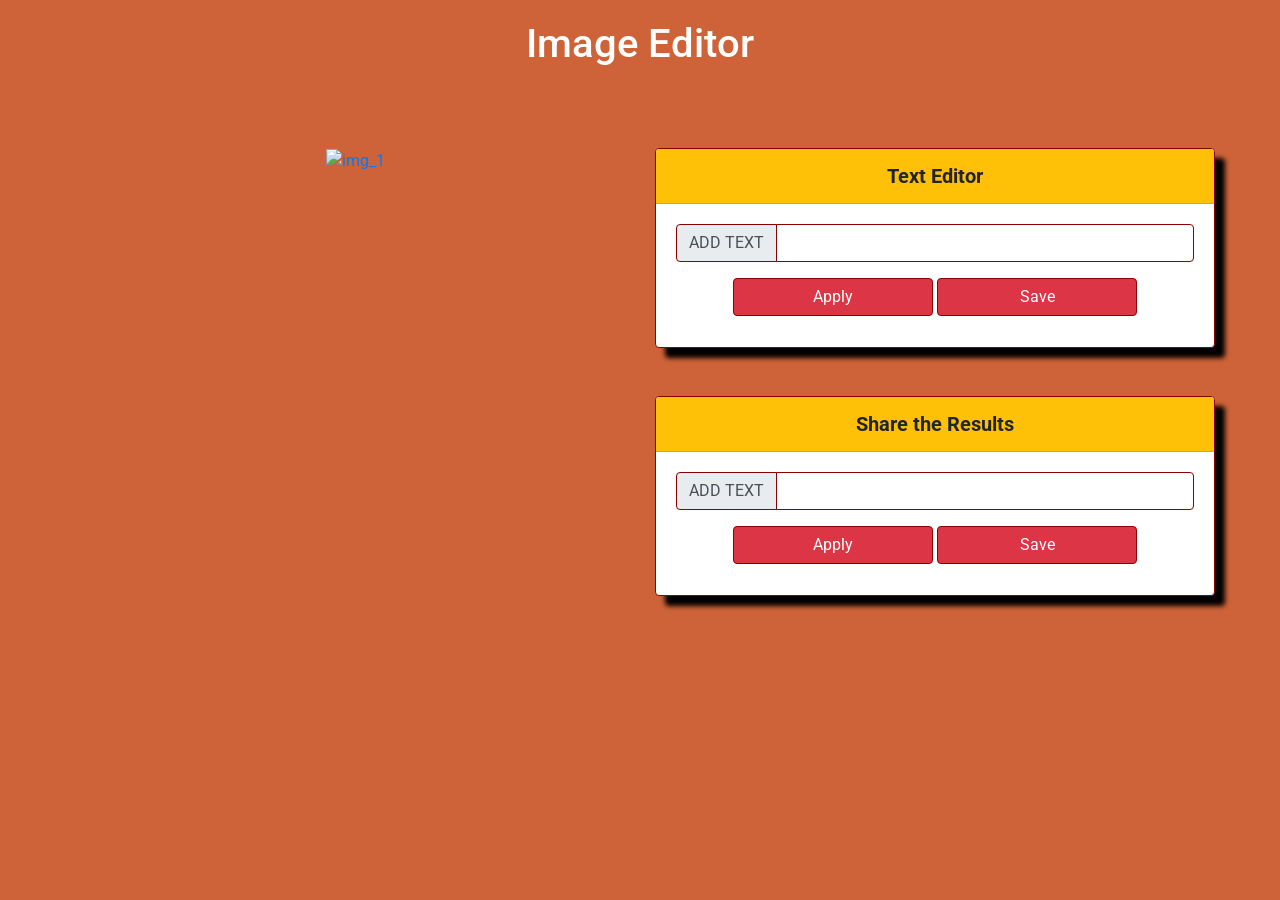
==== editor.html @ eb953c82 "Merge f70116492de8176b48a592ee4ea9c52b48b4b54d into b02bc71bf2012e921e4c041f06a23e2f7f4cd7d6" ====
<!DOCTYPE html>
<html lang="en">
<head>
<meta charset="UTF-8">
<meta name="viewport" content="width=device-width, initial-scale=1.0">
<meta http-equiv="X-UA-Compatible" content="ie=edge">
<link rel="stylesheet" href="https://cdnjs.cloudflare.com/ajax/libs/twitter-bootstrap/4.3.1/css/bootstrap.min.css">
<link rel="stylesheet" href="https://cdnjs.cloudflare.com/ajax/libs/font-awesome/5.8.2/css/all.min.css">
<link href="https://fonts.googleapis.com/css?family=Roboto&display=swap" rel="stylesheet">

<link rel="stylesheet" href="css/style.css">
<title>Edit the The Image</title>
</head>
<script src="https://cdnjs.cloudflare.com/ajax/libs/jquery/3.4.1/jquery.slim.min.js"></script>

<body>

    <h1>Image Editor</h1>
<div class="container-fluid container">
    <div class="row">
        <div class="col-md-6">
        <a href="#"><img class="image-fluid" id="image-view" src="https://via.placeholder.com/500.png/" alt="img_1"/></a>
        </div>
        <div class="col-md-6">
            <div class="card cardstyle" style="width: 35rem;">
            <div class="card-header bg-warning crdheader">Text Editor</div>
            <div class="card-body">
                <div class="input-group mb-3">
                <div class="input-group-prepend">
                <span class="input-group-text searchstyle" id="inputGroup-sizing-default">Add Text</span>
                </div>
                <input type="text" class="form-control searchstyle" aria-label="Default" aria-describedby="inputGroup-sizing-default">
                </div>
                <a href="#" class="btn btn-danger bttn">Apply</a>
                <span><a href="#" class="btn btn-danger bttn">Save</a></span>
            </div>
            </div>
<br>
<br>
            <div class="card cardstyle" style="width: 35rem;">
                <div class="card-header bg-warning crdheader">Share the Results</div>
                <div class="card-body">
                    <div class="input-group mb-3">
                    <div class="input-group-prepend">
                    <span class="input-group-text searchstyle" id="inputGroup-sizing-default">Add Text</span>
                    </div>
                    <input type="text" class="form-control searchstyle" aria-label="Default" aria-describedby="inputGroup-sizing-default">
                    </div>
                    <a href="#" class="btn btn-danger bttn">Apply</a>
                    <span><a href="#" class="btn btn-danger bttn">Save</a></span>
                </div>
                </div>

        </div>  
    </div> 
    
</div>
<script src="https://cdnjs.cloudflare.com/ajax/libs/jquery/3.4.1/jquery.min.js"></script>
<script src="https://cdnjs.cloudflare.com/ajax/libs/popper.js/1.15.0/umd/popper.min.js"></script>
<script src="https://cdnjs.cloudflare.com/ajax/libs/twitter-bootstrap/4.3.1/js/bootstrap.min.js"></script>
<script src="./javascript/project.js"></script>
</body>
</html>
---- css/style.css ----
body {
    background-color: #ce6339;
}

h1 {
    margin-top: 20px;
    font-family: 'Roboto', sans-serif;
    font-size: 40px;
    color: #ffffff;
    text-align: center;
}
.container {
    position: relative;
    margin-top: 80px;
    text-align: center;
}
.crdheader {
    font-family: 'Roboto', sans-serif;
    font-size: 20px;
    font-weight: bold;
}
.cardstyle {
    border: 1px solid darkred;
    height: 200px;
    box-shadow: 10px 10px 5px black;
}
.searchstyle {
    border: 1px solid darkred;
    text-transform: uppercase;
}
.bttn {
    width: 200px;
    border: 1px solid darkred;
}
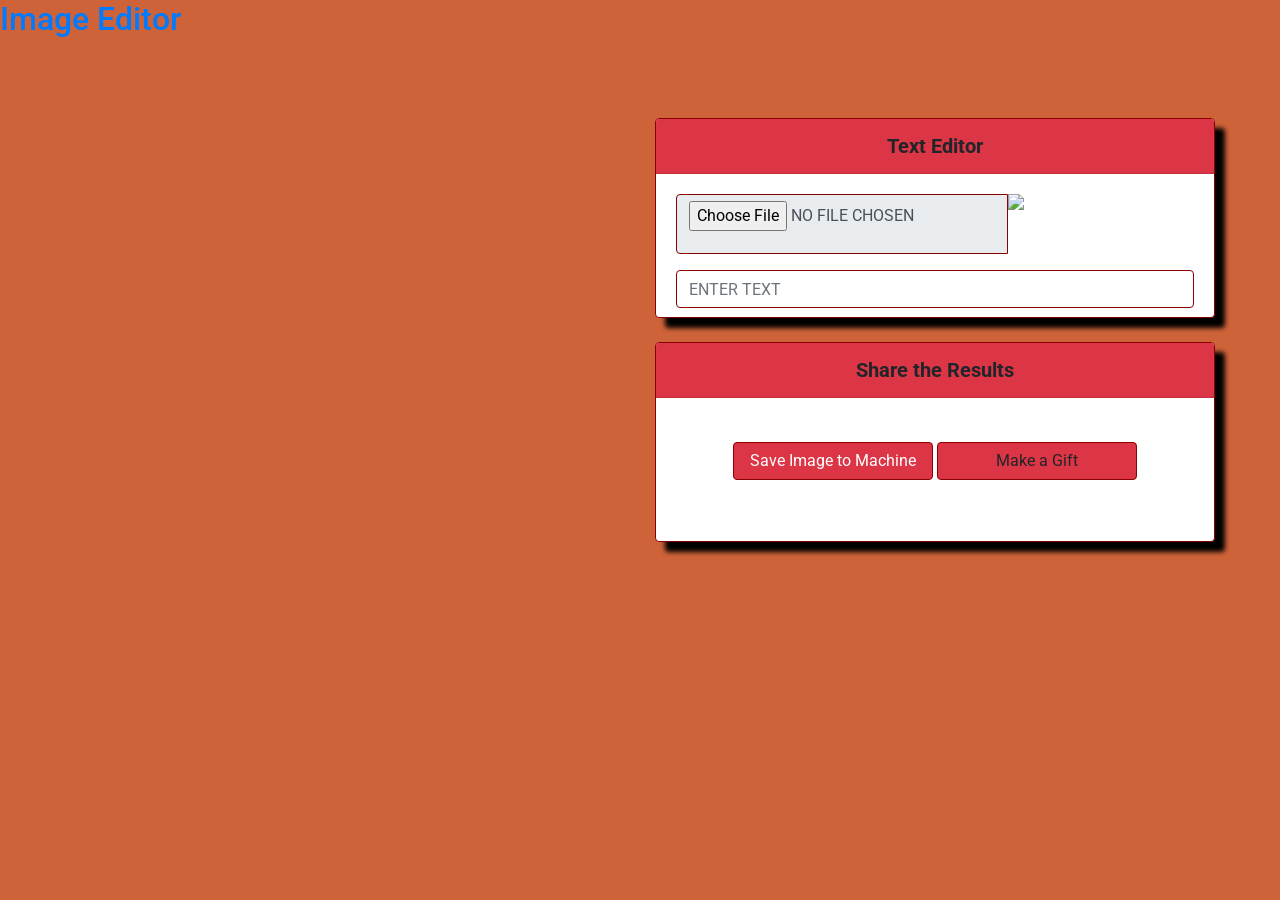
==== commit 6408a516: ""adding editor and index files"" ====
--- a/editor.html
+++ b/editor.html
@@ -1,63 +1,80 @@
 <!DOCTYPE html>
 <html lang="en">
+
 <head>
-<meta charset="UTF-8">
-<meta name="viewport" content="width=device-width, initial-scale=1.0">
-<meta http-equiv="X-UA-Compatible" content="ie=edge">
-<link rel="stylesheet" href="https://cdnjs.cloudflare.com/ajax/libs/twitter-bootstrap/4.3.1/css/bootstrap.min.css">
-<link rel="stylesheet" href="https://cdnjs.cloudflare.com/ajax/libs/font-awesome/5.8.2/css/all.min.css">
-<link href="https://fonts.googleapis.com/css?family=Roboto&display=swap" rel="stylesheet">
-
-<link rel="stylesheet" href="css/style.css">
-<title>Edit the The Image</title>
+    <meta charset="UTF-8">
+    <meta name="viewport" content="width=device-width, initial-scale=1.0">
+    <meta http-equiv="X-UA-Compatible" content="ie=edge">
+    <link rel="stylesheet" href="https://cdnjs.cloudflare.com/ajax/libs/twitter-bootstrap/4.3.1/css/bootstrap.min.css">
+    <link rel="stylesheet" href="https://cdnjs.cloudflare.com/ajax/libs/font-awesome/5.8.2/css/all.min.css">
+    <link href="https://fonts.googleapis.com/css?family=Roboto&display=swap" rel="stylesheet">
+    <link rel="stylesheet" href="https://cdnjs.cloudflare.com/ajax/libs/animate.css/3.7.2/animate.min.css">
+    <link href="https://fonts.googleapis.com/css?family=Mountains+of+Christmas|Squada+One&display=swap" 
+rel="stylesheet">
+    
+    <link rel="stylesheet" href="css/style.css">
+    <link rel="stylesheet" href="css/canvas.css">
+    <title>Edit the The Image</title>
 </head>
-<script src="https://cdnjs.cloudflare.com/ajax/libs/jquery/3.4.1/jquery.slim.min.js"></script>
 
 <body>
 
-    <h1>Image Editor</h1>
-<div class="container-fluid container">
-    <div class="row">
-        <div class="col-md-6">
-        <a href="#"><img class="image-fluid" id="image-view" src="https://via.placeholder.com/500.png/" alt="img_1"/></a>
-        </div>
-        <div class="col-md-6">
-            <div class="card cardstyle" style="width: 35rem;">
-            <div class="card-header bg-warning crdheader">Text Editor</div>
-            <div class="card-body">
-                <div class="input-group mb-3">
-                <div class="input-group-prepend">
-                <span class="input-group-text searchstyle" id="inputGroup-sizing-default">Add Text</span>
-                </div>
-                <input type="text" class="form-control searchstyle" aria-label="Default" aria-describedby="inputGroup-sizing-default">
-                </div>
-                <a href="#" class="btn btn-danger bttn">Apply</a>
-                <span><a href="#" class="btn btn-danger bttn">Save</a></span>
+<h2 class="title animated fadeInDown"><a href="index.html">Image Editor</h2></a>
+<div class="container contain">
+<div class="row">
+    <!-- Adding the id for imageCanvas to the div -->
+<div class="col-md-6 editor animated fadeInLeft delay-1s" id="canvas-wrap">
+    <!-- Adding the canvas tags and id's as 2 nested within eachother inside the div -->
+    <canvas style="display:block" id="imageCanvas">
+        <canvas id="canvasID"></canvas>
+    </canvas>
+</div>
+<div class="col-md-6 animated fadeInRight delay-1s">
+<div class="card cardstyle" style="width: 35rem;">
+    <div class="card-header bg-danger crdheader">Text Editor</div>
+    <div class="card-body">
+        <div class="input-group mb-3 controls">
+            <div class="input-group-prepend">
+                <!-- <span class="input-group-text searchstyle" id="inputGroup-sizing-default">Add
+                    Text</span> -->
+                    <!-- Added input and label tags in case someone decides they can't find what they're looking for from the API; provided this with the same classes as previous span -->
+                <input class="controls__input searchstyle input-group-text" type="file" id="imageLoader" name="imageLoader" />
+                <img id="logo" height="60px" src="./assets/chucknorris.gif">
+
+            <label class="controls__label" for="name"></label>
+            </div> </div>
+            <div>
+            <input type="text" class="form-control searchstyle" id="name" aria-label="Default"
+                aria-describedby="inputGroup-sizing-default" placeholder="Enter Text">
             </div>
-            </div>
+
+
+                <!-- <div id="data"></div> -->
+        <!-- <a href="#" class="btn btn-danger bttn">Apply</a> -->
+        
+        <!-- <span><a href="#"  class="btn btn-danger bttn">Complete & Save</a></span> -->
+    </div>
+</div>
+
 <br>
-<br>
-            <div class="card cardstyle" style="width: 35rem;">
-                <div class="card-header bg-warning crdheader">Share the Results</div>
-                <div class="card-body">
-                    <div class="input-group mb-3">
-                    <div class="input-group-prepend">
-                    <span class="input-group-text searchstyle" id="inputGroup-sizing-default">Add Text</span>
-                    </div>
-                    <input type="text" class="form-control searchstyle" aria-label="Default" aria-describedby="inputGroup-sizing-default">
-                    </div>
-                    <a href="#" class="btn btn-danger bttn">Apply</a>
-                    <span><a href="#" class="btn btn-danger bttn">Save</a></span>
-                </div>
-                </div>
 
-        </div>  
-    </div> 
-    
+<div class="card cardstyle" style="width: 35rem;">
+    <div class="card-header bg-danger crdheader">Share the Results</div>
+    <div class="card-body">
+        <br>
+        <button id="download" class="btn btn-danger bttn">Save Image to Machine</button>
+        <span><a id="buyGift" class="btn btn-danger bttn">Make a Gift</a></span>
+    </div>
 </div>
-<script src="https://cdnjs.cloudflare.com/ajax/libs/jquery/3.4.1/jquery.min.js"></script>
-<script src="https://cdnjs.cloudflare.com/ajax/libs/popper.js/1.15.0/umd/popper.min.js"></script>
-<script src="https://cdnjs.cloudflare.com/ajax/libs/twitter-bootstrap/4.3.1/js/bootstrap.min.js"></script>
-<script src="./javascript/project.js"></script>
+
+</div>
+</div>
+</div>
+    <script src="https://cdnjs.cloudflare.com/ajax/libs/jquery/3.4.1/jquery.min.js"></script>
+    <script src="https://cdnjs.cloudflare.com/ajax/libs/popper.js/1.15.0/umd/popper.min.js"></script>
+    <script src="https://cdnjs.cloudflare.com/ajax/libs/twitter-bootstrap/4.3.1/js/bootstrap.min.js"></script>
+    <script src="js/edit.js"></script>
+    <script src="js/script.js"></script>
 </body>
+
 </html>
